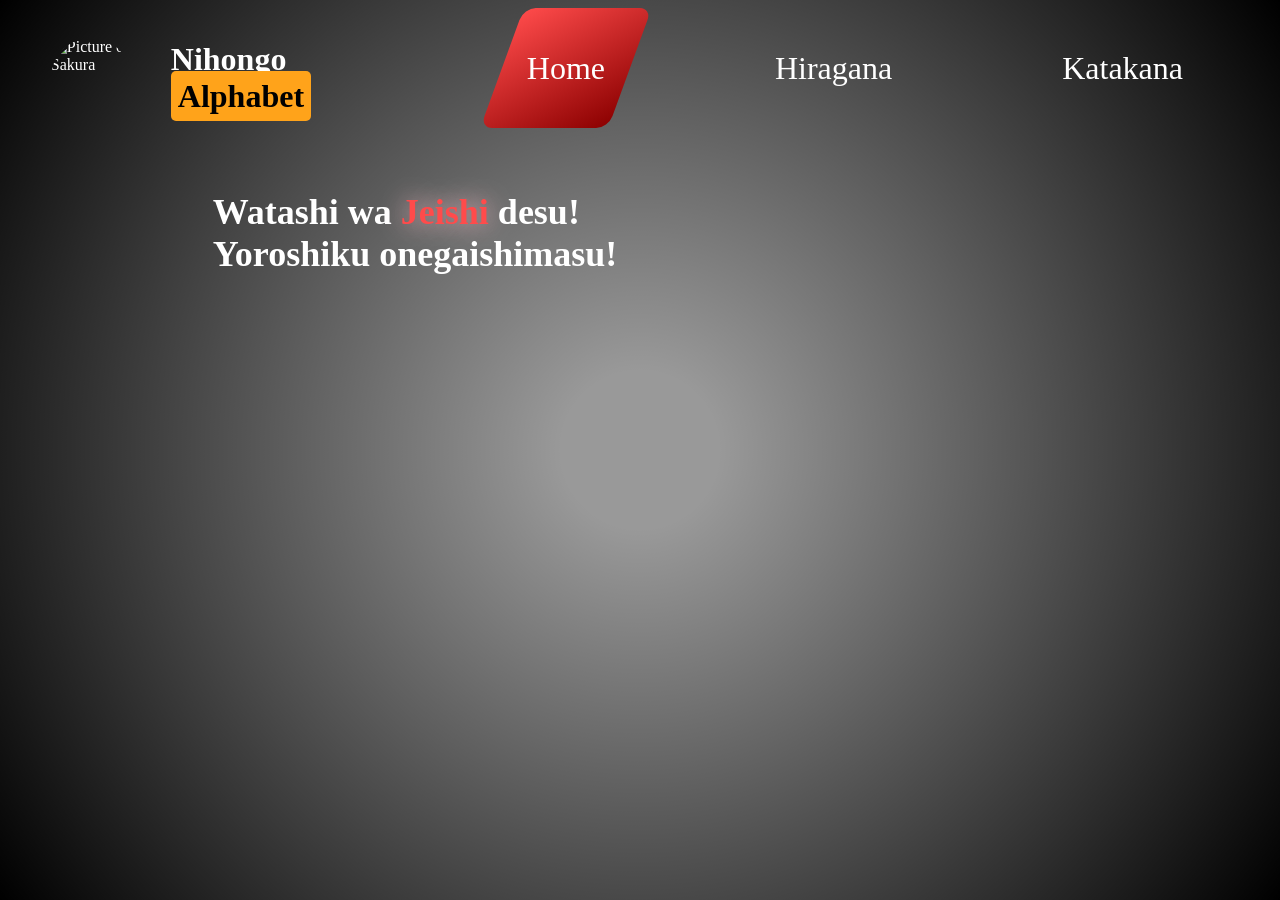
==== index.html @ 4b520fd6 "Add files via upload" ====
<!DOCTYPE html>
<html lang="en">
<head>
  <meta charset="UTF-8">
  <meta name="viewport" content="width=device-width, initial-scale=1.0">
  <meta http-equiv="X-UA-Compatible" content="ie=edge">
  <title>My Website</title>
  <link rel="stylesheet" href="style.css">
</head>
<body>
  <header>
    <nav class="navbar">
      <a href="#" class="logo">
        <img src="images/sakura.jpg" alt="Picture of Sakura" height="80px" width="80px">
        <h2 class="title">
          Nihongo <br><span class="hub">Alphabet</span>
        </h2>
    </a>
         <div class="list">
       <ul>
         <li> <a href="index.html" class="active"><span>Home</span></a>
         </li>
         <li> <a href="Hiragana.html"><span>Hiragana</span></a>
         </li>
         <li> <a href="Katakana.html"><span>Katakana</span></a>
         </li>
        </ul>
          </div>
    </nav>
  </header>
    <h1>Watashi wa <span class="name">Jeishi</span> desu!<br>Yoroshiku onegaishimasu!</h1>
</body>
</html>
---- style.css ----
body {
  background: 
    radial-gradient(
      circle,
      rgba(0,0,0,0.4) 10%,
      rgba(0,0,0,1) 100%),
    url("images/Background.jpg");

  background-size: cover;
  background-position: center;
  background-repeat: no-repeat;
  background-attachment: fixed;
}

.navbar {
  justify-content: space-between;
  display: flex;
  align-items: center;
  padding: 0 1vw;
  height: clamp(100px, 120px, 300px);
}
img{ 
  margin-right:20px;
  border-radius: 50%;
}
.hub {
  color:black;
  background-color: #ffa31a;
  border-radius: 5px;
  padding:7px;
}
.logo {
  color:white;
  text-decoration: none;
  display:flex;
  align-items: center;
  margin-left: 30px;
  margin-top:20px;
  padding-right:40px;
  gap: 20px;
}
.title{
  font-size: clamp(2em, 2.5vh, 3em);
}

.list{
  height: 100%;
}

.list ul {
  height: 100%;
  margin-top: 0;
}
.list ul {
  display: flex;
  list-style: none;
  color: white;
  padding-right:4vw;
  font-size: clamp(2em, 2.5vh, 3em);
  gap: 120px;
}

.list ul li {
  height: 100%;
  align-content: center;
}
.list ul li a {
  display: flex;
  align-items: center;
  height: 100%;
  padding: 0 25px;
  text-decoration: none;
  color: white;
  transition: 0.3s ease;
}

.active {
  align-content: center;
  color: white;
  background: linear-gradient(145deg, #ff4b4b, #8B0000);
  padding-top: ;:6px;
  padding-bottom: 6px;
  padding-left: 40px;
  padding-right: 40px;
  border-radius: 12px;
 transform: skewX(-20deg);
}

.list ul li a:hover {
  background: linear-gradient(
    145deg,
    rgba(255, 75, 75, 0.4),
    rgba(139, 0, 0, 0.4)
  );
  transform: skewX(-20deg);
  border-radius: 12px;
}
.active span{
  display: inline-block;
  transform: skewX(20deg);
}
h1{
  font-size: 4vh;
  margin-top: 7vh;
  margin-left: 16vw;
  color: white;
}
.name{
  color: #ff4b4b;
  text-shadow: 0px 0px 2vw pink;
  font-weight: bold;
}

/* Kana */

.container {
  padding: 30px;
  background-color: rgba(255,192,203, 0.7);
  
  max-width: 700px;
  width: 90%;
  
  margin: auto;
  box-shadow: 2vw 2vh 50px white;
  border-radius: 20px;

  display: grid;
  grid-template-columns: repeat(5, 1fr);
  gap: 15px; /* slightly tighter spacing */
}

.Hiragana, .Katakana {
  width: 100%;
  aspect-ratio: 1 / 1;
  border-radius: 10px;
  position: relative;
  border:2px solid black;
}

.Hiragana ,.Katakana img {
  width: 100%;
  height: 100%;
  object-fit: contain;
  
}
#a, #i, #u, #e, #o {
  position: absolute;
  top: 50%;
  left: 50%;
  transform: translate(-50%, -50%);
  max-width: 80%;
  max-height: 80%;
}

.container {
  display: grid;
  grid-template-columns: repeat(5, 1fr);
  grid-auto-flow: row;
}

@media (min-width: 1024px) {
  .container {
    grid-auto-flow: column;
    grid-template-rows: repeat(5, 1fr);
    grid-template-columns: unset;
  }
}

@media (min-width: 1024px) {
  .container {
    max-width: 1400px;
    width: 98%;
    padding: 60px;
    gap: 30px;
  }
}

.Hiragana {
  position: relative;
  overflow: hidden;
}

/* hidden text */
.kana-text {
  position: absolute;
  inset: 0;
  display: flex;
  justify-content: center;
  align-items: center;

  font-size: 3rem;
  font-weight: bold;
  color: white;

  background: rgba(0, 0, 0, 0.6);
  
  opacity: 0;
  transition: 0.3s ease;
}

/* show on hover */
.Hiragana:hover .kana-text {
  opacity: 1;
}
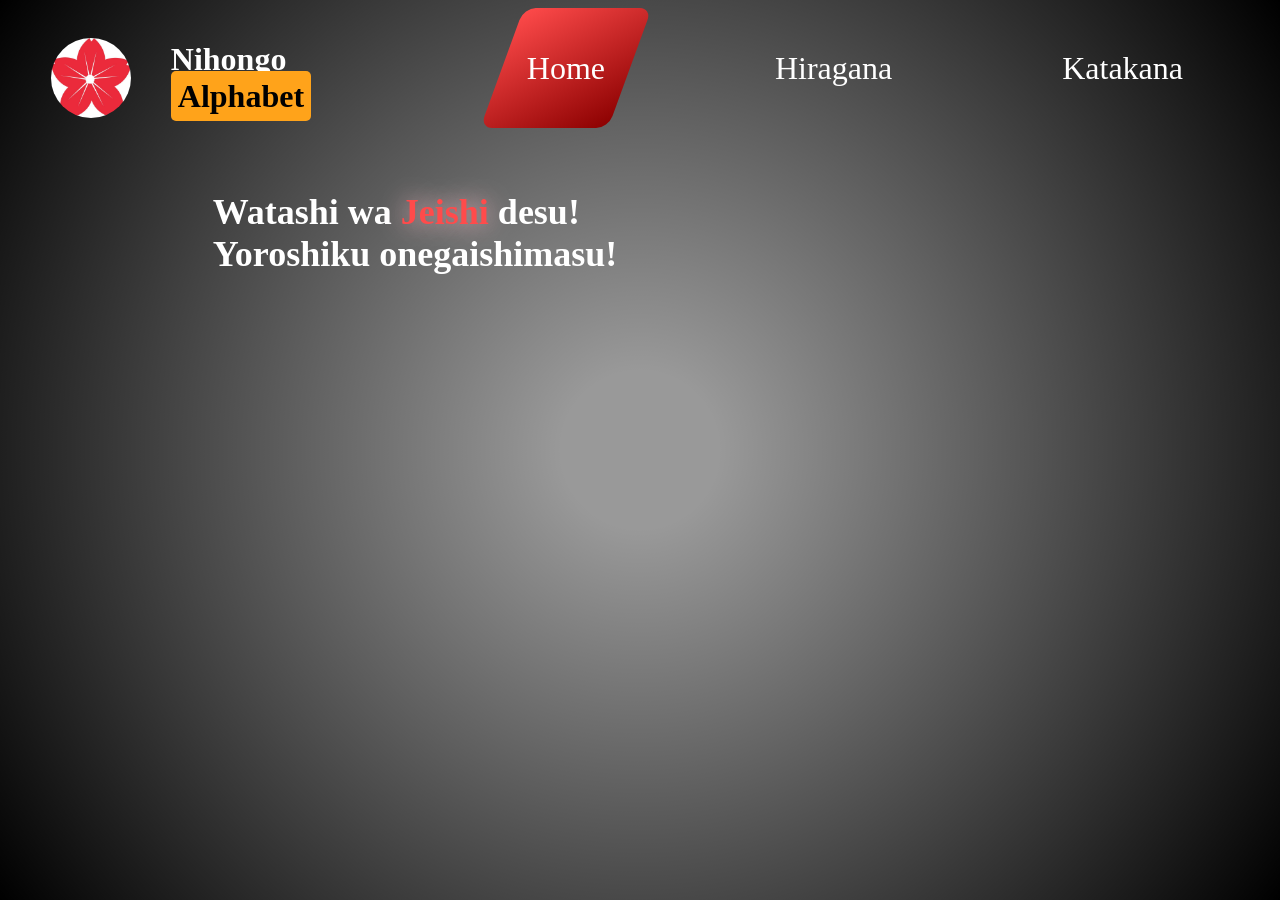
==== commit cfe6a840: "index.html" ====
--- a/index.html
+++ b/index.html
@@ -11,7 +11,7 @@
   <header>
     <nav class="navbar">
       <a href="#" class="logo">
-        <img src="images/sakura.jpg" alt="Picture of Sakura" height="80px" width="80px">
+        <img src="sakura.jpg" alt="Picture of Sakura" height="80px" width="80px">
         <h2 class="title">
           Nihongo <br><span class="hub">Alphabet</span>
         </h2>
@@ -30,4 +30,4 @@
   </header>
     <h1>Watashi wa <span class="name">Jeishi</span> desu!<br>Yoroshiku onegaishimasu!</h1>
 </body>
-</html>+</html>
